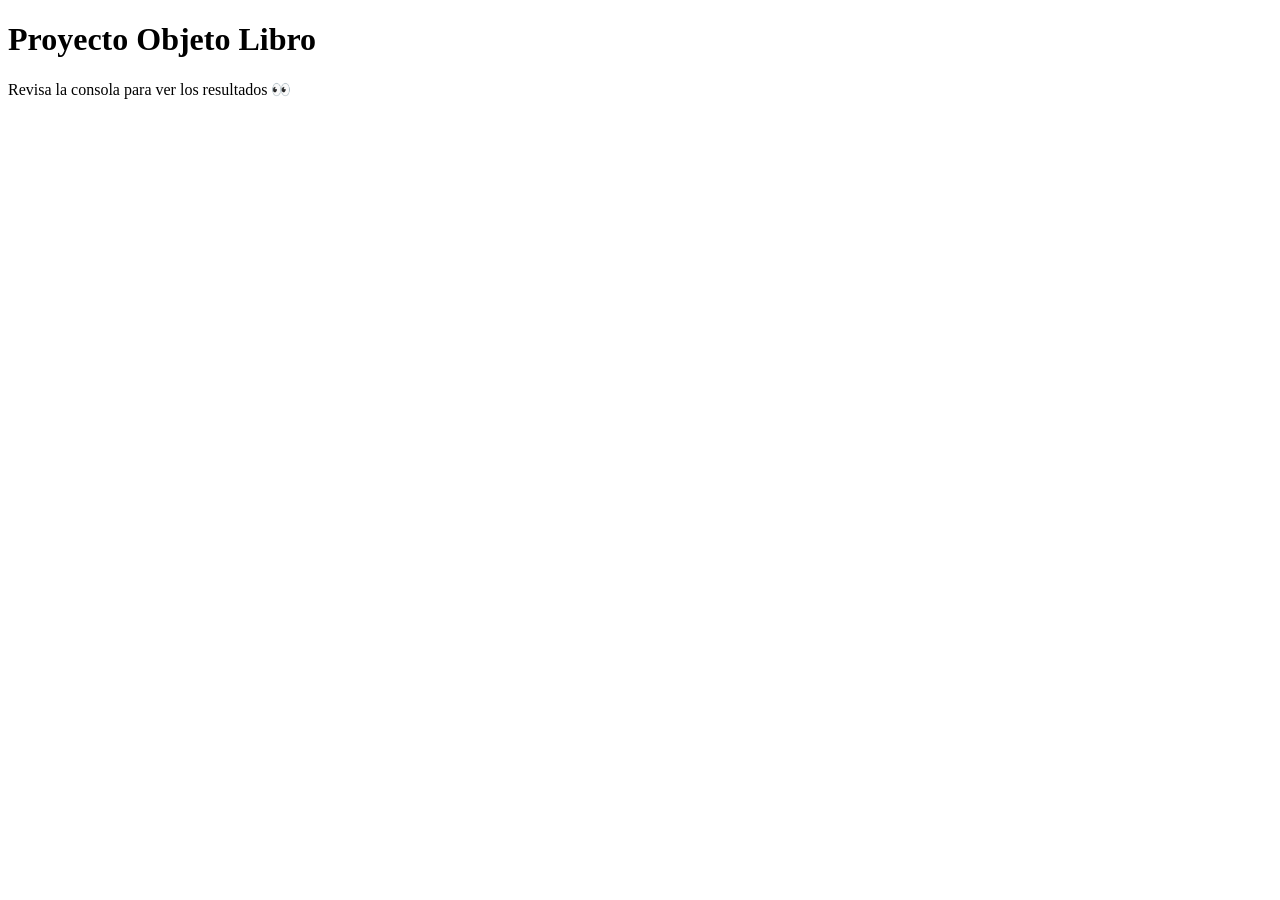
==== indexTarea5.html @ b1a74fa9 "Se suben avances Tarea 5" ====
<!DOCTYPE html>
<html lang="es">
<head>
    <meta charset="UTF-8">
    <title>Proyecto Libro</title>
</head>
<body>

    <h1>Proyecto Objeto Libro</h1>
    <p>Revisa la consola para ver los resultados 👀</p>

    <!-- Conectar archivo JavaScript -->
    <script src="Tarea5.js"></script>

</body>
</html>
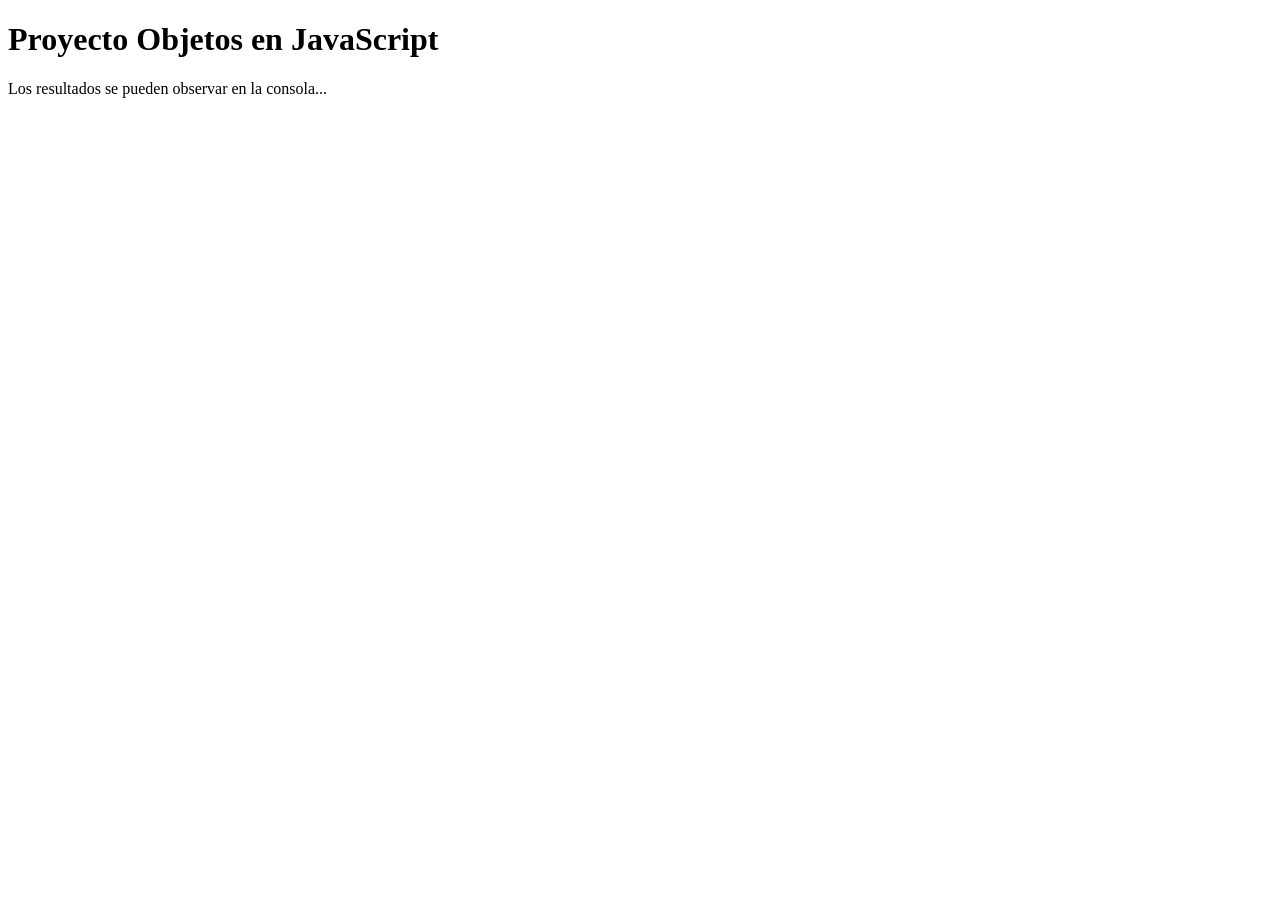
==== commit fc34d21b: "Se hacen correcciones" ====
--- a/indexTarea5.html
+++ b/indexTarea5.html
@@ -6,8 +6,8 @@
 </head>
 <body>
 
-    <h1>Proyecto Objeto Libro</h1>
-    <p>Revisa la consola para ver los resultados 👀</p>
+    <h1>Proyecto Objetos en JavaScript</h1>
+    <p>Los resultados se pueden observar en la consola... </p>
 
     <!-- Conectar archivo JavaScript -->
     <script src="Tarea5.js"></script>
